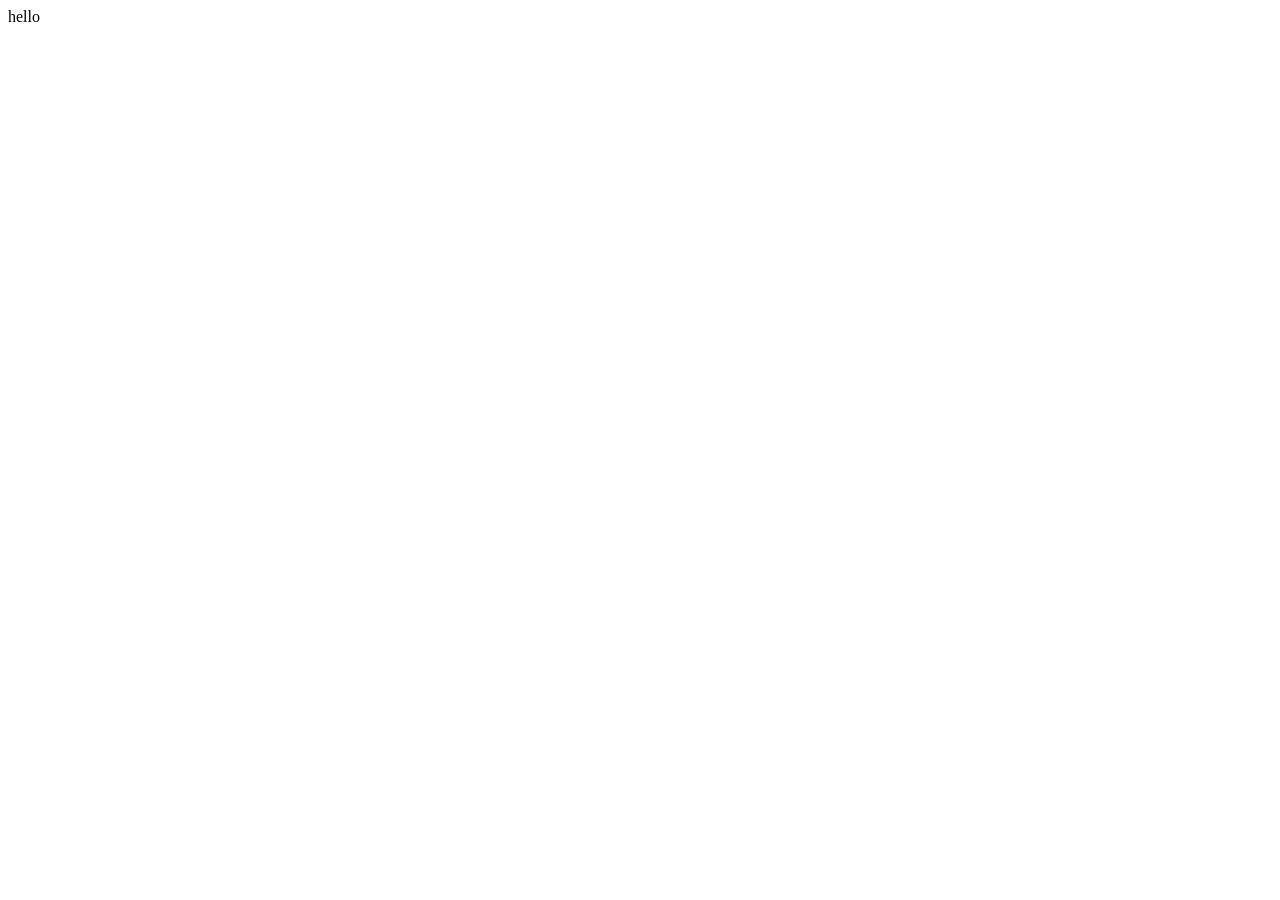
==== Bai1/index.html @ 88550e4d "abs" ====
<!DOCTYPE html>
<html lang="en">
<head>
    <meta charset="UTF-8">
    <meta name="viewport" content="width=device-width, initial-scale=1.0">
    <title>Document</title>
</head>
<body>
   <div > hello</div>
</body>
</html>
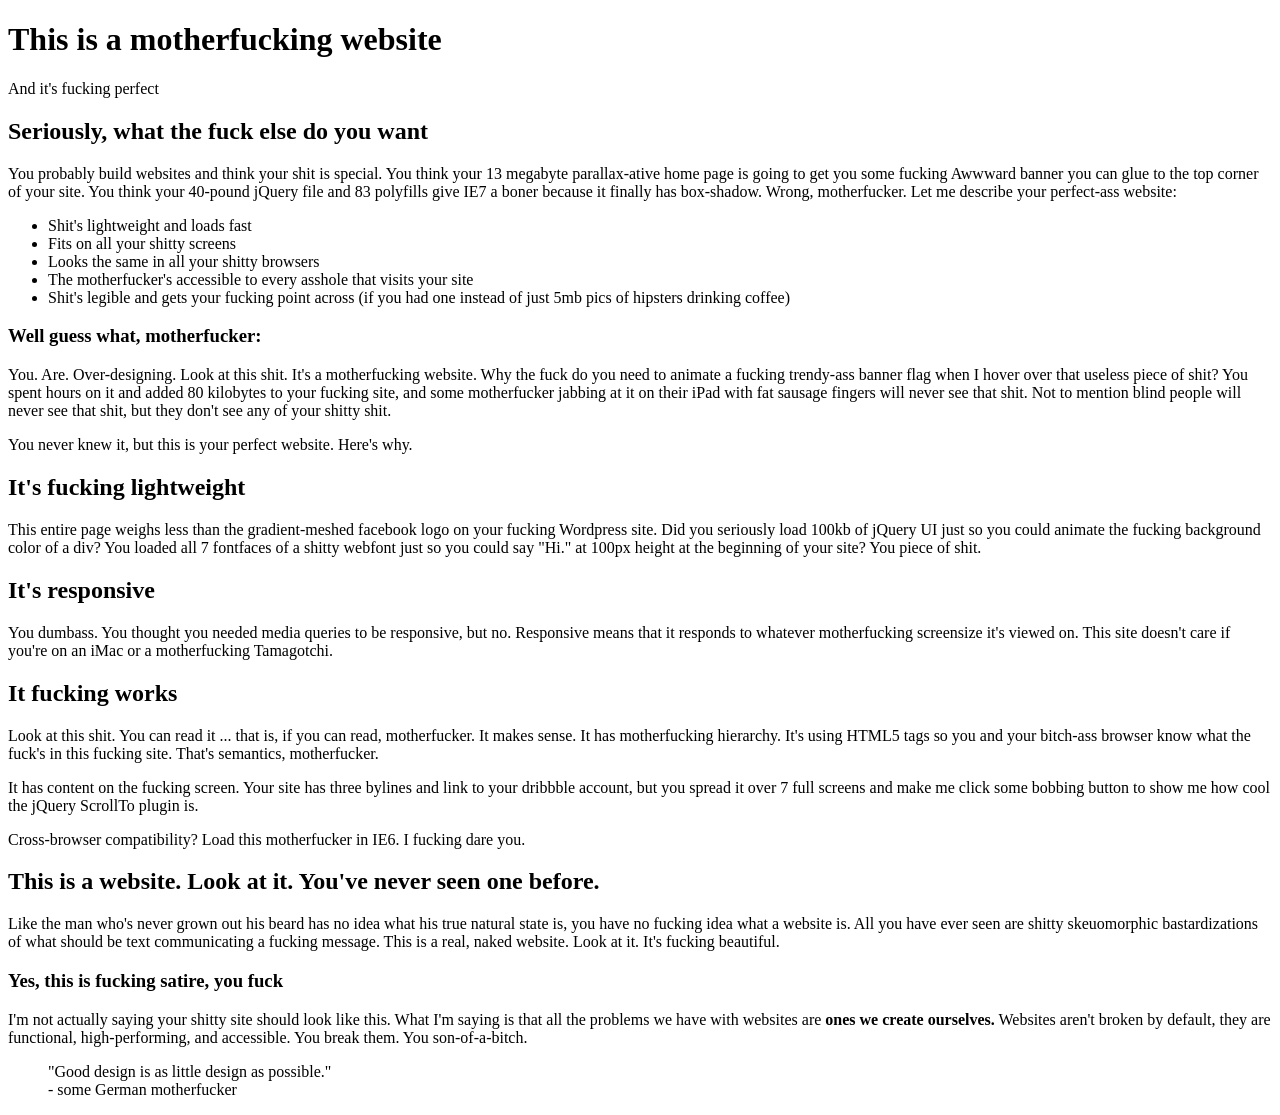
==== commit aca7588a: "abc" ====
--- a/Bai1/index.html
+++ b/Bai1/index.html
@@ -1,11 +1,98 @@
-<!DOCTYPE html>
+<!doctype html>
 <html lang="en">
-<head>
-    <meta charset="UTF-8">
-    <meta name="viewport" content="width=device-width, initial-scale=1.0">
+  <head>
+    <meta charset="UTF-8" />
+    <meta name="viewport" content="width=device-width, initial-scale=1.0" />
     <title>Document</title>
-</head>
-<body>
-   <div > hello</div>
-</body>
-</html>+  </head>
+
+  <body>
+    <h1>This is a motherfucking website</h1>
+    <p>And it's fucking perfect</p>
+    <h2>Seriously, what the fuck else do you want</h2>
+    <p>
+      You probably build websites and think your shit is special. You think your
+      13 megabyte parallax-ative home page is going to get you some fucking
+      Awwward banner you can glue to the top corner of your site. You think your
+      40-pound jQuery file and 83 polyfills give IE7 a boner because it finally
+      has box-shadow. Wrong, motherfucker. Let me describe your perfect-ass
+      website:
+    </p>
+    <ul>
+      <li>Shit's lightweight and loads fast</li>
+      <li>Fits on all your shitty screens</li>
+      <li>Looks the same in all your shitty browsers</li>
+      <li>
+        The motherfucker's accessible to every asshole that visits your site
+      </li>
+      <li>
+        Shit's legible and gets your fucking point across (if you had one
+        instead of just 5mb pics of hipsters drinking coffee)
+      </li>
+    </ul>
+    <h3>Well guess what, motherfucker:</h3>
+    <p>
+      You. Are. Over-designing. Look at this shit. It's a motherfucking website.
+      Why the fuck do you need to animate a fucking trendy-ass banner flag when
+      I hover over that useless piece of shit? You spent hours on it and added
+      80 kilobytes to your fucking site, and some motherfucker jabbing at it on
+      their iPad with fat sausage fingers will never see that shit. Not to
+      mention blind people will never see that shit, but they don't see any of
+      your shitty shit.
+    </p>
+    <p>You never knew it, but this is your perfect website. Here's why.</p>
+    <h2>It's fucking lightweight</h2>
+    <p>
+      This entire page weighs less than the gradient-meshed facebook logo on
+      your fucking Wordpress site. Did you seriously load 100kb of jQuery UI
+      just so you could animate the fucking background color of a div? You
+      loaded all 7 fontfaces of a shitty webfont just so you could say "Hi." at
+      100px height at the beginning of your site? You piece of shit.
+    </p>
+    <h2>It's responsive</h2>
+    <p>
+      You dumbass. You thought you needed media queries to be responsive, but
+      no. Responsive means that it responds to whatever motherfucking screensize
+      it's viewed on. This site doesn't care if you're on an iMac or a
+      motherfucking Tamagotchi.
+    </p>
+    <h2>It fucking works</h2>
+    <p>
+      Look at this shit. You can read it ... that is, if you can read,
+      motherfucker. It makes sense. It has motherfucking hierarchy. It's using
+      HTML5 tags so you and your bitch-ass browser know what the fuck's in this
+      fucking site. That's semantics, motherfucker.
+    </p>
+    <p>
+      It has content on the fucking screen. Your site has three bylines and link
+      to your dribbble account, but you spread it over 7 full screens and make
+      me click some bobbing button to show me how cool the jQuery ScrollTo
+      plugin is.
+    </p>
+    <p>
+      Cross-browser compatibility? Load this motherfucker in IE6. I fucking dare
+      you.
+    </p>
+    <h2>This is a website. Look at it. You've never seen one before.</h2>
+    <p>
+      Like the man who's never grown out his beard has no idea what his true
+      natural state is, you have no fucking idea what a website is. All you have
+      ever seen are shitty skeuomorphic bastardizations of what should be text
+      communicating a fucking message. This is a real, naked website. Look at
+      it. It's fucking beautiful.
+    </p>
+    <h3>Yes, this is fucking satire, you fuck</h3>
+    <p>
+      I'm not actually saying your shitty site should look like this. What I'm
+      saying is that all the problems we have with websites are
+      <strong>ones we create ourselves.</strong> Websites aren't broken by
+      default, they are functional, high-performing, and accessible. You break
+      them. You son-of-a-bitch.
+    </p>
+
+    <blockquote cite="https://www.vitsoe.com/us/about/good-design">
+      "Good design is as little design as possible."<br />
+      - some German motherfucker
+    </blockquote>
+  </body>
+</html>
